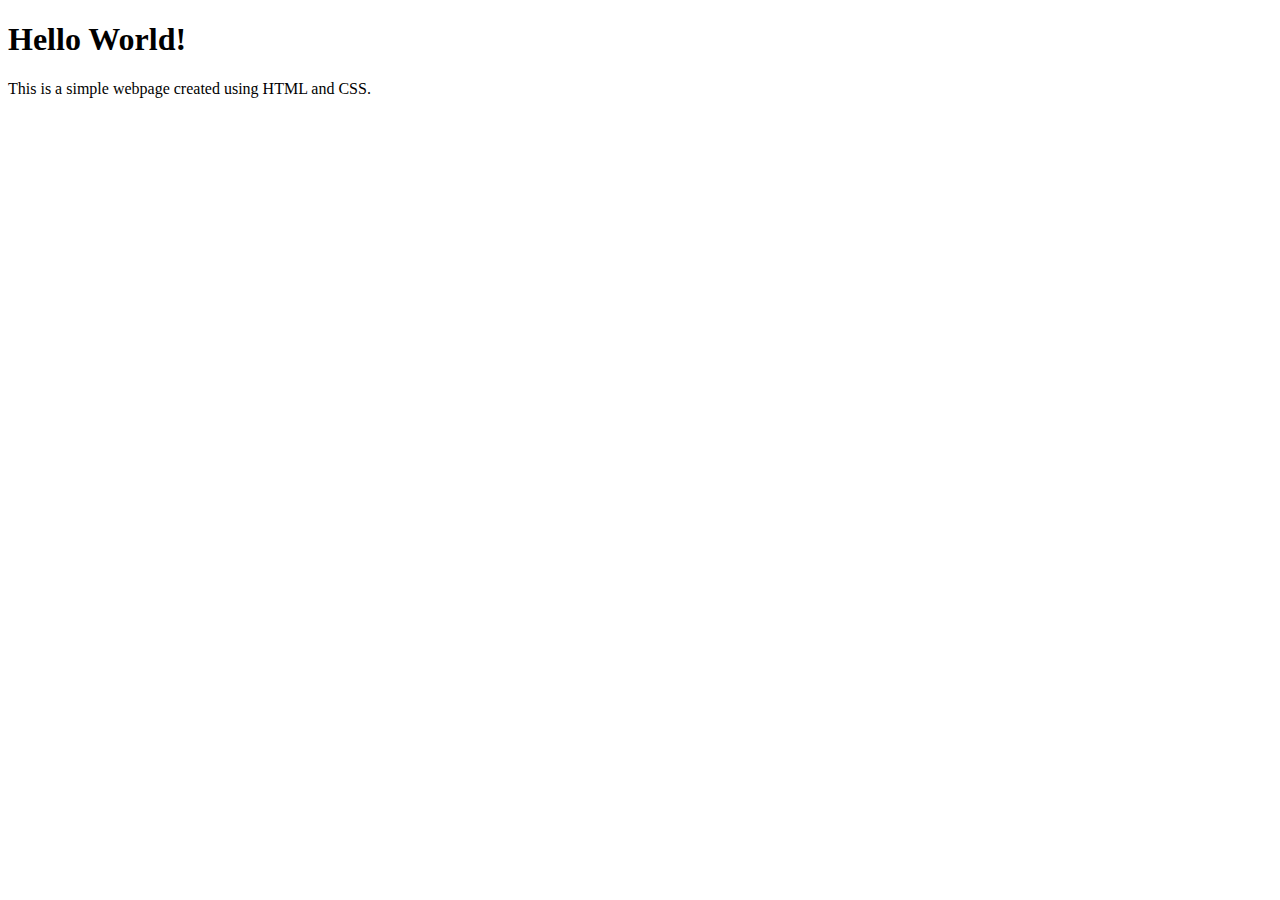
==== templates/index.html @ 3053cedf "Added new directors templates, static and two files templates/index.html, static/css/main.css" ====
<!DOCTYPE html>
<html lang="en">
<head>
    <meta charset="UTF-8">
    <meta name="viewport" content="width=device-width, initial-scale=1.0">
    <title>Document</title>
</head>
<body>
    <h1>Hello World!</h1>
    <p>This is a simple webpage created using HTML and CSS.</p>
</body>
</html>
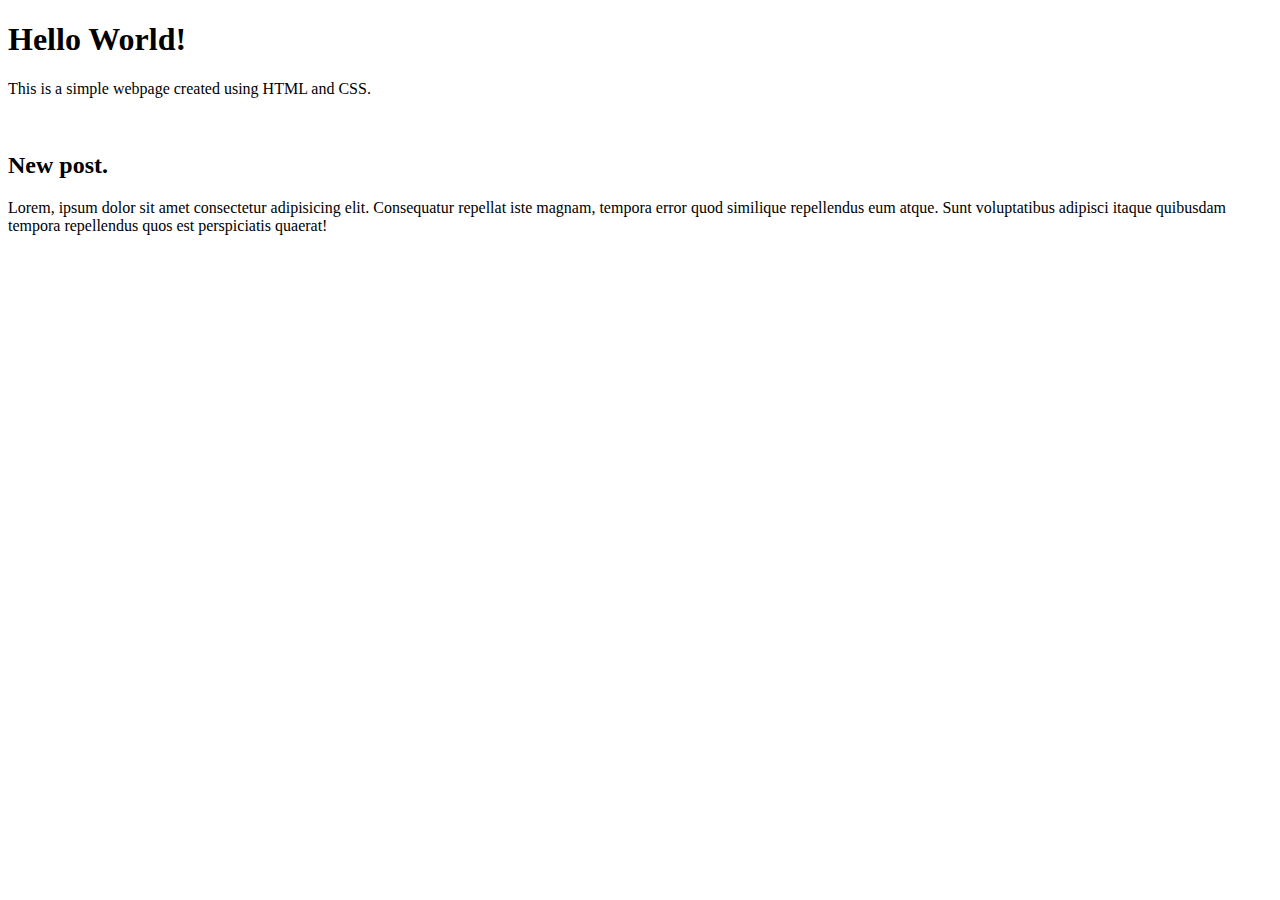
==== commit 4ebaeb83: "I added new main tag, in templates/index.html" ====
--- a/templates/index.html
+++ b/templates/index.html
@@ -8,5 +8,10 @@
 <body>
     <h1>Hello World!</h1>
     <p>This is a simple webpage created using HTML and CSS.</p>
+    <br>
+    <main>
+        <h2>New post.</h2>
+        <p>Lorem, ipsum dolor sit amet consectetur adipisicing elit. Consequatur repellat iste magnam, tempora error quod similique repellendus eum atque. Sunt voluptatibus adipisci itaque quibusdam tempora repellendus quos est perspiciatis quaerat!</p>
+    </main>
 </body>
 </html>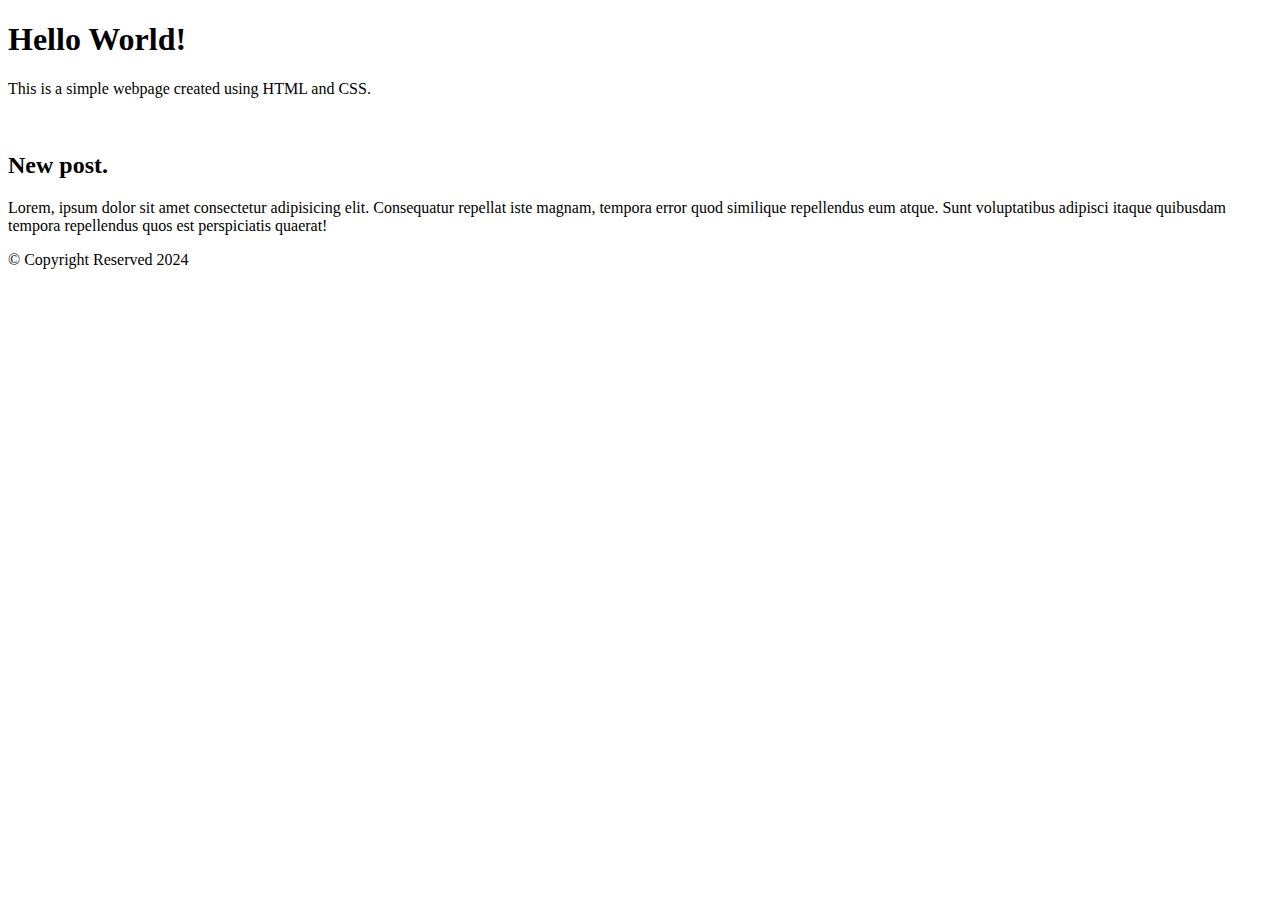
==== commit f9b838f6: "Added footer tag in templates/index.html" ====
--- a/templates/index.html
+++ b/templates/index.html
@@ -13,5 +13,8 @@
         <h2>New post.</h2>
         <p>Lorem, ipsum dolor sit amet consectetur adipisicing elit. Consequatur repellat iste magnam, tempora error quod similique repellendus eum atque. Sunt voluptatibus adipisci itaque quibusdam tempora repellendus quos est perspiciatis quaerat!</p>
     </main>
+    <footer>
+        <p>&copy; Copyright Reserved 2024</p>
+    </footer>
 </body>
 </html>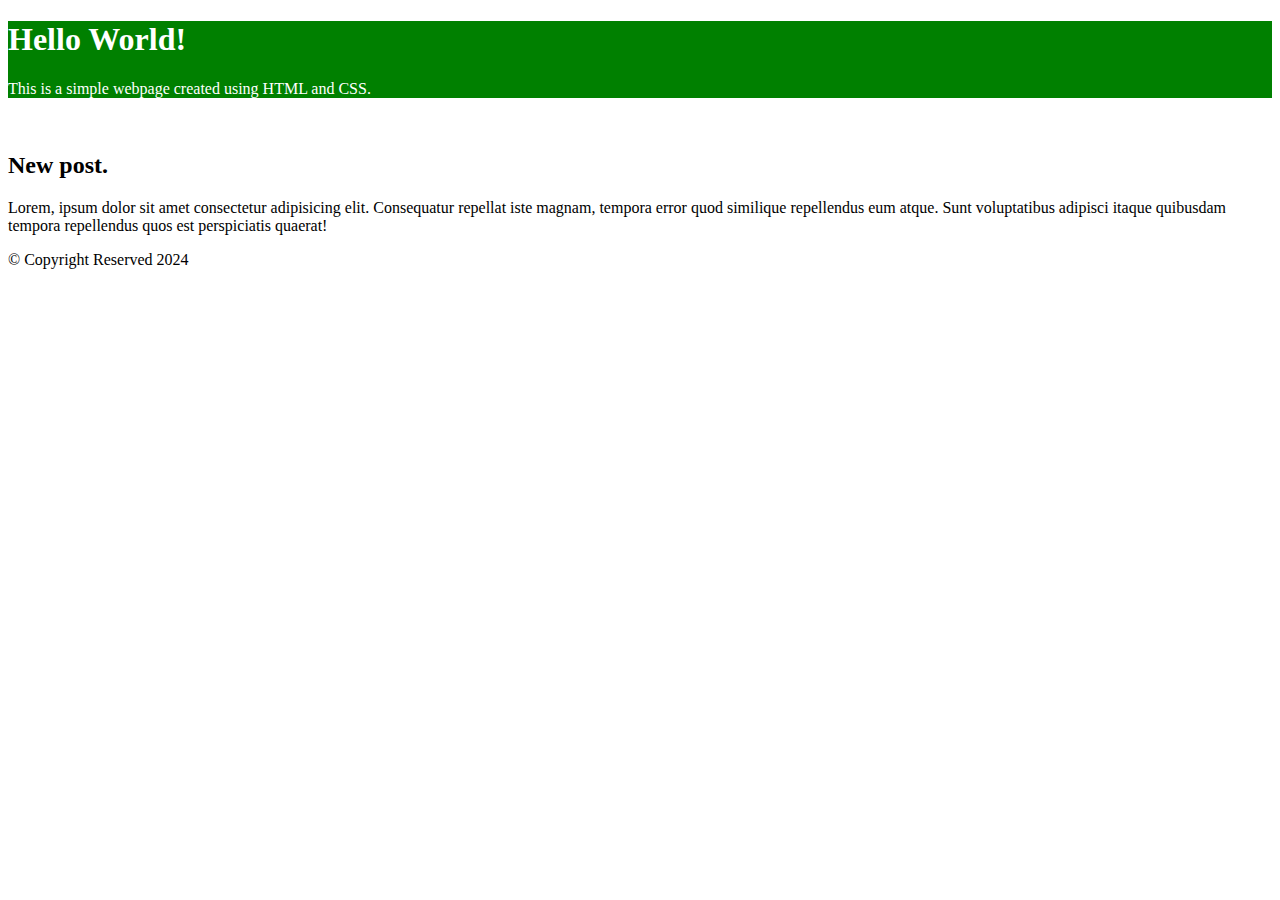
==== commit f504b5fd: "Added new files templates/about.html and templates/contact.html and in index.html header class, and " ====
--- a/templates/index.html
+++ b/templates/index.html
@@ -3,11 +3,14 @@
 <head>
     <meta charset="UTF-8">
     <meta name="viewport" content="width=device-width, initial-scale=1.0">
+    <link rel="stylesheet" href="../static/css/main.css">
     <title>Document</title>
 </head>
 <body>
-    <h1>Hello World!</h1>
-    <p>This is a simple webpage created using HTML and CSS.</p>
+    <div class="header">
+        <h1>Hello World!</h1>
+        <p>This is a simple webpage created using HTML and CSS.</p>
+    </div>
     <br>
     <main>
         <h2>New post.</h2>
--- a/static/css/main.css
+++ b/static/css/main.css
@@ -0,0 +1,5 @@
+
+.header {
+    background-color: green;
+    color: white;
+}